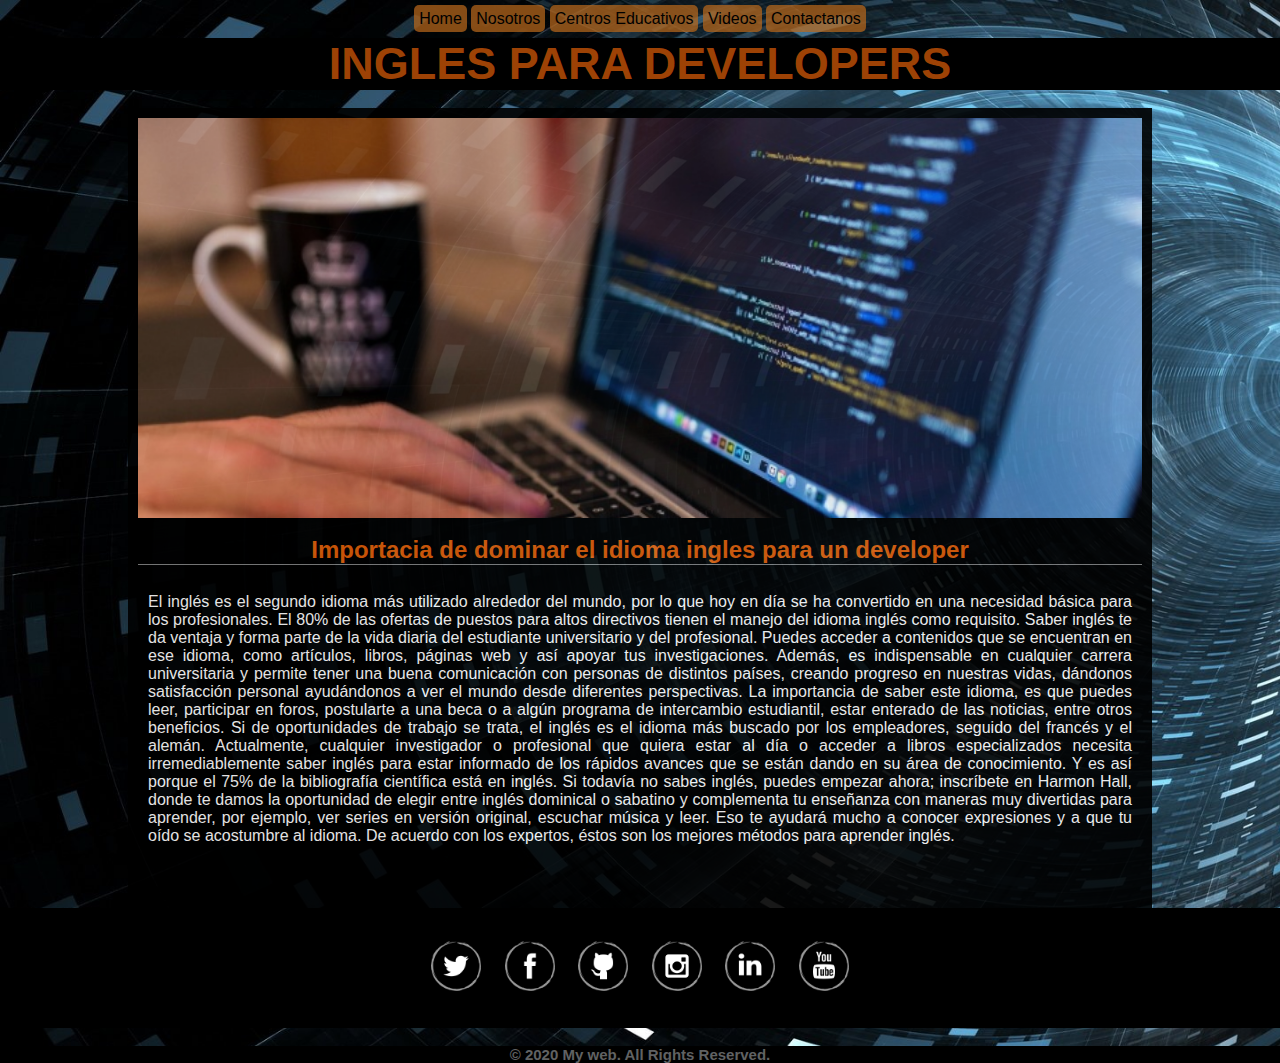
==== index.html @ 579c5af5 "Add files via upload" ====
<!DOCTYPE html>
<html lang="en">

<head>
    <meta charset="UTF-8">
    <meta name="viewport" content="width=device-width, initial-scale=1.0">
    <meta name="description" content="Ingles para Developers">
    <title>Ingles para Developers</title>
    <link rel="icon" href="imagenes/Icono.ico">
    <link href="css/estilos.css" type="text/css" rel="stylesheet">
    <link rel="stylesheet" href="https://cdnjs.cloudflare.com/ajax/libs/animate.css/3.5.2/animate.min.css" />
</head>

<body>
    <div class="contenedor">
        <header>
            <nav>
                <a href="index.html">Home</a>
                <a href="nosotros.html">Nosotros</a>
                <a href="centros.html">Centros Educativos</a>
                <a href="Videos.html">Videos</a>
                <a href="contactanos.html">Contactanos</a>

            </nav>

        </header>
        <h1 class="animated flip"> Ingles Para Developers</h1>
        <br>
        <main>
            <div class="baner">

            </div>
            <br>
            <h2 class="animated flipInX">Importacia de dominar el idioma ingles para un developer</h2>
            <br>
            <p class="homeindex">El inglés es el segundo idioma más utilizado alrededor del mundo, por lo que hoy en día se ha convertido en una necesidad básica para los profesionales. El 80% de las ofertas de puestos para altos directivos tienen el manejo del idioma inglés
                como requisito. Saber inglés te da ventaja y forma parte de la vida diaria del estudiante universitario y del profesional. Puedes acceder a contenidos que se encuentran en ese idioma, como artículos, libros, páginas web y así apoyar tus
                investigaciones. Además, es indispensable en cualquier carrera universitaria y permite tener una buena comunicación con personas de distintos países, creando progreso en nuestras vidas, dándonos satisfacción personal ayudándonos a ver
                el mundo desde diferentes perspectivas. La importancia de saber este idioma, es que puedes leer, participar en foros, postularte a una beca o a algún programa de intercambio estudiantil, estar enterado de las noticias, entre otros beneficios.
                Si de oportunidades de trabajo se trata, el inglés es el idioma más buscado por los empleadores, seguido del francés y el alemán. Actualmente, cualquier investigador o profesional que quiera estar al día o acceder a libros especializados
                necesita irremediablemente saber inglés para estar informado de los rápidos avances que se están dando en su área de conocimiento. Y es así porque el 75% de la bibliografía científica está en inglés. Si todavía no sabes inglés, puedes
                empezar ahora; inscríbete en Harmon Hall, donde te damos la oportunidad de elegir entre inglés dominical o sabatino y complementa tu enseñanza con maneras muy divertidas para aprender, por ejemplo, ver series en versión original, escuchar
                música y leer. Eso te ayudará mucho a conocer expresiones y a que tu oído se acostumbre al idioma. De acuerdo con los expertos, éstos son los mejores métodos para aprender inglés.
            </p>
        </main>
        <footer>


            <section id="contact" class="contact">
                <div class="container">
                    <div>
                        <a href="https://twitter.com" class="social-link twitter" target="_blank"></a>
                        <a href="https://www.facebook.com" class="social-link facebook" target="_blank"></a>
                        <a href="https://github.com" class="social-link github" target="_blank"></a>
                        <a href="https://www.instagram.com" class="social-link instagram" target="_blank"></a>
                        <a href="https://www.linkedin.com" class="social-link linkedin" target="_blank"></a>
                        <a href="https://www.youtube.com" class="social-link youtube" target="_blank"></a>
                    </div>
                </div>
            </section>
            <br>

            <h4>&copy; 2020 My web. All Rights Reserved.</h4>

        </footer>
    </div>
</body>


</html>
---- css/estilos.css ----
/*Estilo para todas las paginas*/

* {
    padding: 0px;
    margin: 0px;
}

@import url('https://fonts.googleapis.com/css2?family=Permanent+Marker&family=Roboto&display=swap');
body {
    font-family: 'Permanent Marker', cursive;
    font-family: 'Roboto', sans-serif;
    background-image: url(../imagenes/ciencia.jpg);
    background-repeat: no-repeat;
    background-size: cover;
    background-color: black;
}

.contenedor {
    width: 100%;
    margin: auto;
    overflow: hidden;
}

nav {
    padding: 10px;
    text-align: center;
    box-sizing: border-box;
}

nav a {
    background-color: rgba(184, 103, 28, 0.726);
    color: black;
    text-decoration: none;
    padding: 5px;
    border-radius: 5px;
}

nav a:hover {
    background: black;
    color: rgb(219, 92, 7);
}


/* Pagina Centros */

.centrosmap {
    background-color: black;
    color: rgb(253, 252, 252);
    text-align: center;
    opacity: 0.9;
}

menu {
    text-align: center;
}


/*todos loa h1 */

h1 {
    color: rgb(219, 92, 7, 0.726);
    text-transform: uppercase;
    text-align: center;
    font-size: 45px;
    background-color: black;
}

main {
    width: 80%;
    background-color: black;
    height: 800px;
    margin: auto;
    padding: 10px;
    opacity: 0.9;
    box-sizing: border-box;
}

.baner {
    background-image: url(../imagenes/banner.jpg);
    background-repeat: no-repeat;
    height: 400px;
    background-size: cover;
}

.nosotros {
    background-image: url(../imagenes/bosque.jpg);
    background-repeat: no-repeat;
    height: 400px;
    background-size: cover;
}

.formulario {
    width: 500px;
    background-color: gray;
    height: 700px;
    margin: auto;
    padding: 20px;
    opacity: 0.9;
    text-align: center;
    border-radius: 8px;
    border: solid 2px black;
}

.btnenv,
.btnrest {
    width: 100px;
    background-color: black;
    font-family: Impact, Haettenschweiler, 'Arial Narrow Bold', sans-serif;
    font-size: 25px;
    color: rgb(219, 92, 7);
    border-radius: 8px;
}


/*.btnrest {
    width: 100px;
    background-color: black;
    font-family: Impact, Haettenschweiler, 'Arial Narrow Bold', sans-serif;
    font-size: 25px;
    color: rgb(219, 92, 7);
    border-radius: 8px;
}*/


/*Todos los h2 */

h2 {
    color: rgb(219, 92, 7);
    text-align: center;
    border-bottom: 1px solid gray;
}


/*Todos los h3 */

h3 {
    color: rgb(219, 92, 7);
    text-align: center;
}

.section {
    width: 900px;
    height: 800px;
    margin: auto;
    padding: 10px;
    text-align: center;
}

table {
    color: coral;
    text-align: center;
    margin: auto;
    border: 1px solid white;
    float: left;
    width: 200px;
    height: 80px;
    padding: 18px;
}

table td {
    border: 1px solid white;
}

table tr:hover {
    background: black;
}

table td:hover {
    background: rgb(219, 92, 7);
    color: black;
}

.homeindex,
.textnosotros {
    background-color: black;
    color: rgb(252, 250, 250);
    padding: 10px;
    text-align: justify;
}

.contact {
    background: black;
    height: 120px;
    display: flex;
    align-items: center;
    justify-content: space-around;
    box-sizing: border-box;
}

.container {
    width: 80%;
    max-width: 1000px;
    min-width: 320;
    margin: 0 auto;
    display: inherit;
    justify-content: inherit;
    align-items: center;
    height: inherit;
    overflow: hidden;
    flex-wrap: wrap;
}

.social-link {
    display: inline-block;
    width: 3.12em;
    height: 3.12em;
    background-size: 3.12em 3.12em;
    margin: 0 0.6em;
}

.social-link.twitter {
    background-image: url("../imagenes/twiter2.ico");
}

.social-link.twitter:hover {
    background-image: url("../imagenes/twiter.ico")
}

.social-link.facebook {
    background-image: url("../imagenes/facebook2.ico");
}

.social-link.facebook:hover {
    background-image: url("../imagenes/facebook.ico");
}

.social-link.github {
    background-image: url("../imagenes/git2.ico");
}

.social-link.github:hover {
    background-image: url("../imagenes/git.ico");
}

.social-link.instagram {
    background-image: url("../imagenes/instagran2.ico");
}

.social-link.instagram:hover {
    background-image: url("../imagenes/instagran.ico");
}

.social-link.linkedin {
    background-image: url("../imagenes/linkedi2.ico");
}

.social-link.linkedin:hover {
    background-image: url("../imagenes/linkedi.ico");
}

.social-link.youtube {
    background-image: url("../imagenes/youtube2.ico");
}

.social-link.youtube:hover {
    background-image: url("../imagenes/youtube.ico");
}


/*todos los h4 */

h4 {
    text-align: center;
    color: rgb(96, 98, 99);
    font-size: 15px;
    background-color: black;
}


/*Todos los Responsi */

@media screen and (max-width:1058px) {
    main {
        width: 100%;
        overflow: scroll;
    }
    .contact {
        width: 100%;
    }
    nav a {
        width: 100%;
    }
}

@media screen and (max-width:800px) {
    main {
        width: 100%;
        height: auto;
        overflow: scroll;
    }
    .contact {
        width: 100%;
    }
    nav a {
        width: 100%;
        height: 100%;
    }
}

@media screen and (max-width:400px) {
    h1 {
        font-size: 20px;
    }
    h2 {
        font-size: 14px;
    }
    h4 {
        font-size: 9px;
    }
    .baner {
        height: 200px;
    }
    main {
        width: 100%;
        height: auto;
    }
    .homeindex {
        overflow: scroll;
        font-size: 10px;
    }
    .container {
        width: 100%;
        height: 100%;
    }
    nav a {
        width: 50px;
        height: 50px;
        padding: 2px;
        font-size: 12px;
    }
    .social-link.twitter,
    .social-link.instagram,
    .social-link.linkedin,
    .social-link.youtube,
    .social-link.github,
    .social-link.facebook {
        width: 50px;
        height: 50px;
        margin: auto;
        background-repeat: no-repeat;
    }
    .section {
        width: 100%;
        height: auto;
    }
    .video1 {
        width: 280px;
        height: 157px;
    }
    .video2 {
        width: 280px;
        height: 157px;
    }
    .formulario {
        width: auto;
        height: auto;
        margin: auto;
    }
}
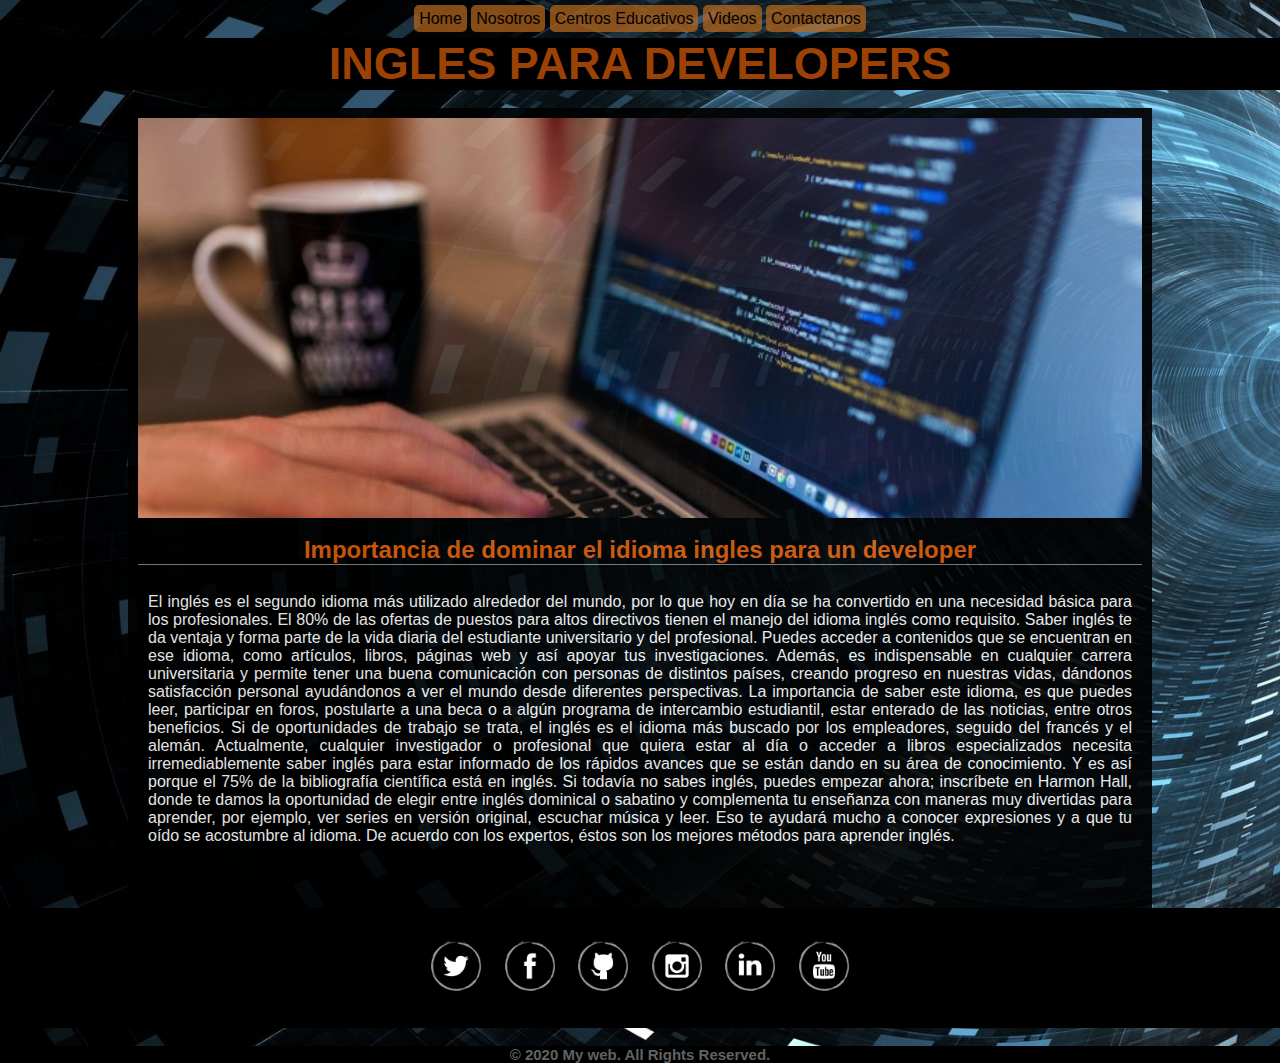
==== commit 237a86a2: "Update index.html" ====
--- a/index.html
+++ b/index.html
@@ -18,7 +18,7 @@
                 <a href="index.html">Home</a>
                 <a href="nosotros.html">Nosotros</a>
                 <a href="centros.html">Centros Educativos</a>
-                <a href="Videos.html">Videos</a>
+                <a href="videos.html">Videos</a>
                 <a href="contactanos.html">Contactanos</a>
 
             </nav>
@@ -31,7 +31,7 @@
 
             </div>
             <br>
-            <h2 class="animated flipInX">Importacia de dominar el idioma ingles para un developer</h2>
+            <h2 class="animated flipInX">Importancia de dominar el idioma ingles para un developer</h2>
             <br>
             <p class="homeindex">El inglés es el segundo idioma más utilizado alrededor del mundo, por lo que hoy en día se ha convertido en una necesidad básica para los profesionales. El 80% de las ofertas de puestos para altos directivos tienen el manejo del idioma inglés
                 como requisito. Saber inglés te da ventaja y forma parte de la vida diaria del estudiante universitario y del profesional. Puedes acceder a contenidos que se encuentran en ese idioma, como artículos, libros, páginas web y así apoyar tus
@@ -67,4 +67,4 @@
 </body>
 
 
-</html>+</html>
